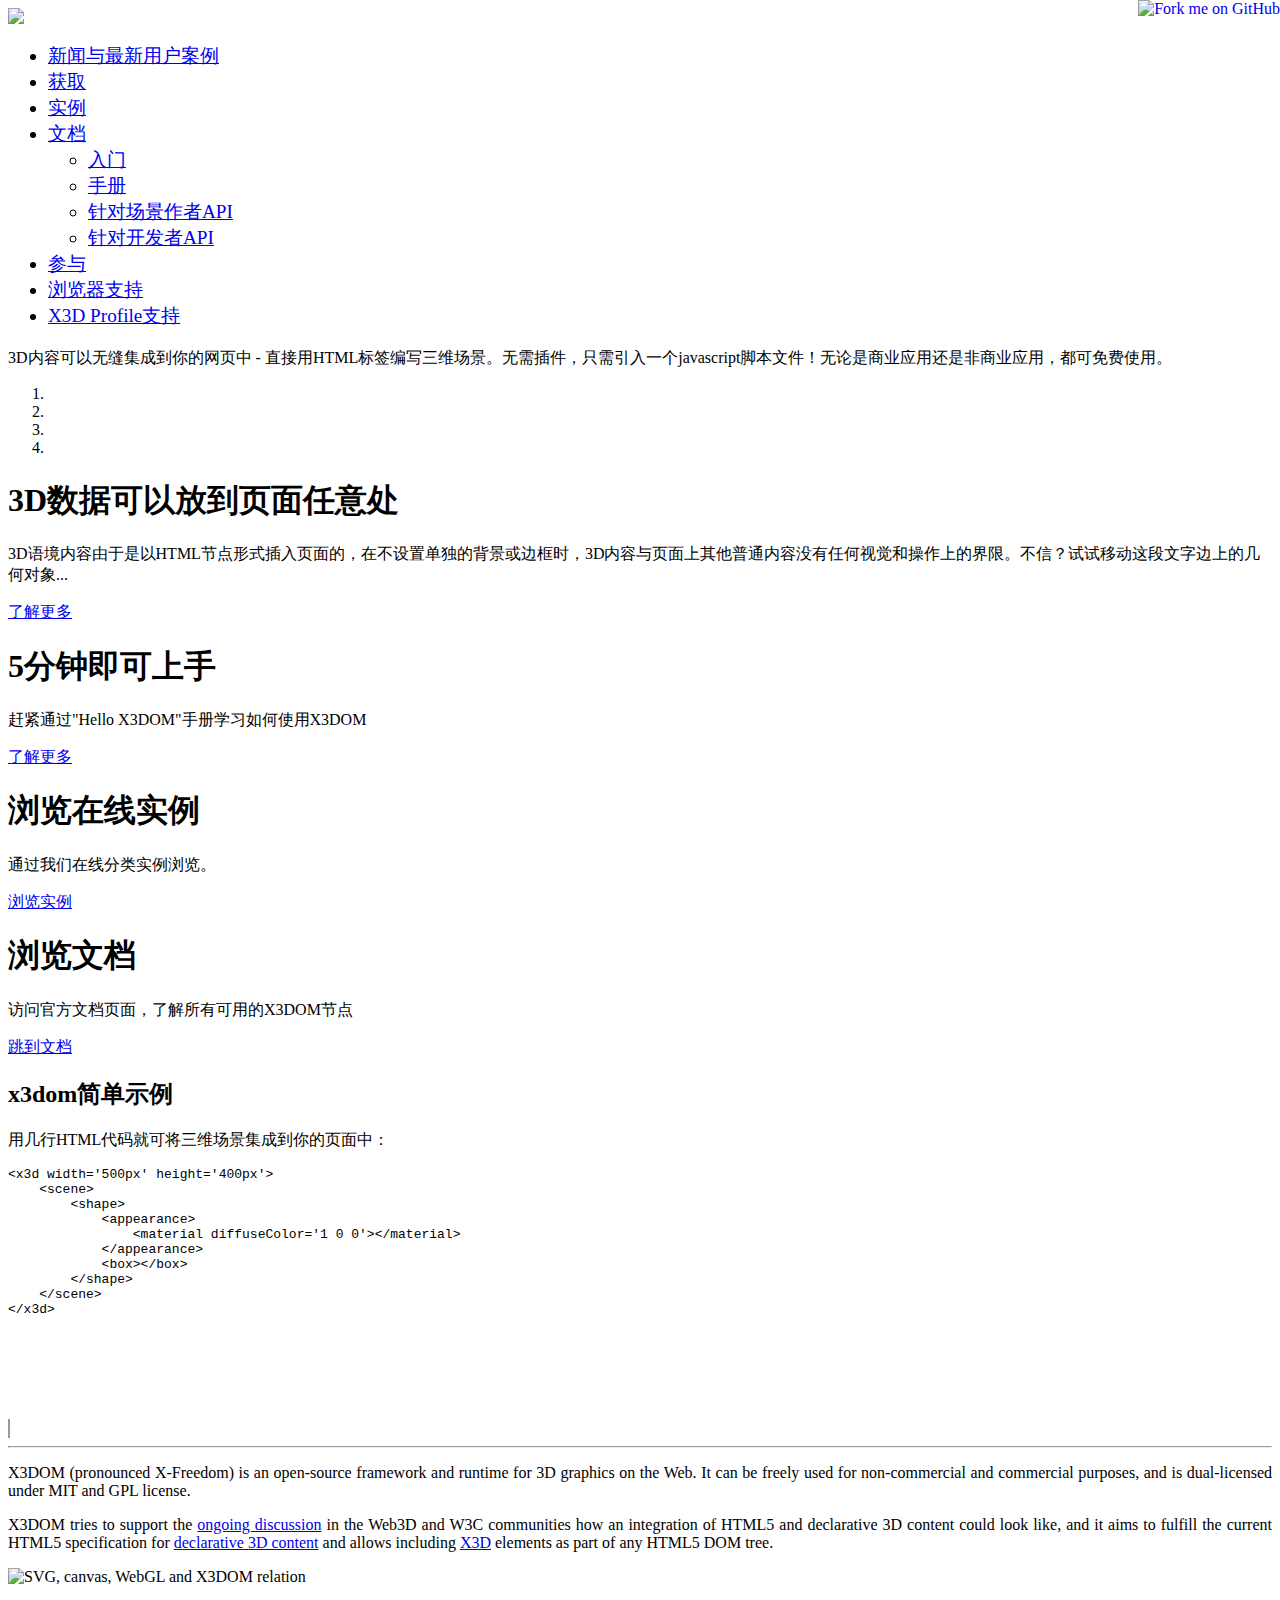
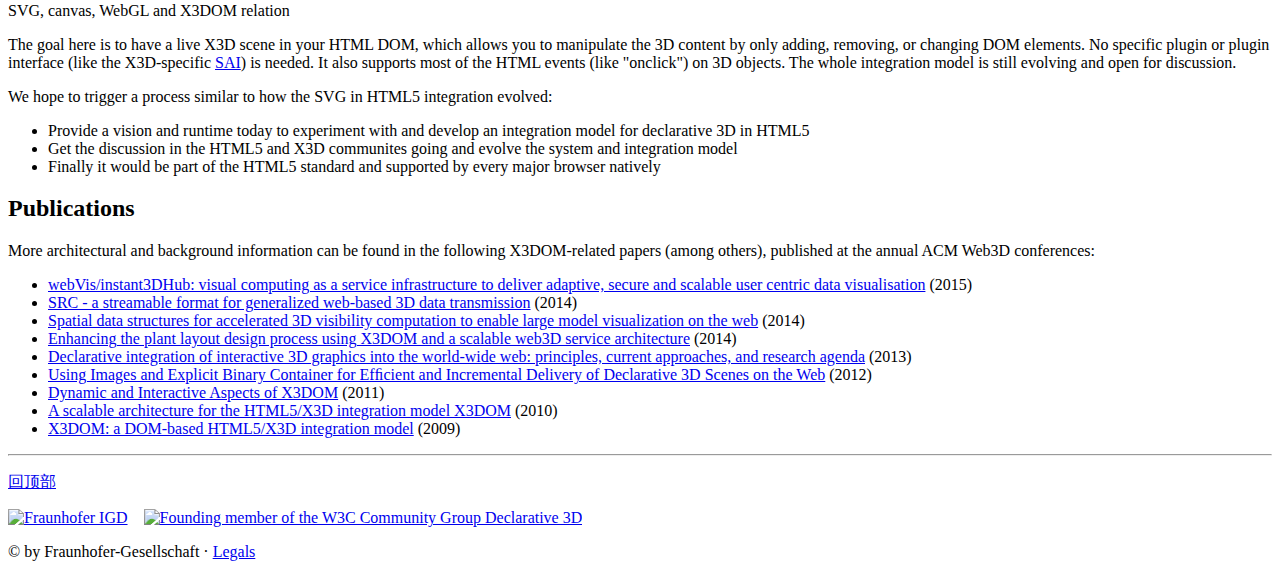
==== index.html @ 5a53193e "翻译首页中部" ====
<!DOCTYPE html>
<html lang="en">
<head>
    <meta charset="utf-8">
    <meta http-equiv="X-UA-Compatible" content="IE=edge">
    <meta name="viewport" content="width=device-width, initial-scale=1">
    <meta name="description" content="">
    <meta name="author" content="">

    <meta http-equiv="Content-Type" content="text/html; charset=UTF-8" />

    <title>首页 - HTML原生方式的实时互动3D方案 - x3dom.org.cn</title>

    <link rel="stylesheet" href="/stylesheets/style.css" type="text/css" media="screen" />
    <link rel="stylesheet" href="/stylesheets/bootstrapCosmo.css" type="text/css" media="screen" />
    <link rel="pingback" href="http://www.x3dom.org/xmlrpc.php" />

    
	<style type="text/css">
		#fancybox-close{right:-15px;top:-15px}
		div#fancybox-content{border-color:#FFFFFF}
		div#fancybox-title{background-color:#FFFFFF}
		div#fancybox-outer{background-color:#FFFFFF}
		div#fancybox-title-inside{color:#333333}
	</style>

	<link rel="alternate" type="application/rss+xml" title="x3dom.org.cn &raquo; About Comments Feed" href="http://www.x3dom.org/about/feed/" />
		<script type="text/javascript">
			window._wpemojiSettings = {"baseUrl":"http:\/\/s.w.org\/images\/core\/emoji\/72x72\/","ext":".png","source":{"concatemoji":"\/javascripts\/wp-emoji-release.min.js?ver=4.2.5"}};
			!function(a,b,c){function d(a){var c=b.createElement("canvas"),d=c.getContext&&c.getContext("2d");return d&&d.fillText?(d.textBaseline="top",d.font="600 32px Arial","flag"===a?(d.fillText(String.fromCharCode(55356,56812,55356,56807),0,0),c.toDataURL().length>3e3):(d.fillText(String.fromCharCode(55357,56835),0,0),0!==d.getImageData(16,16,1,1).data[0])):!1}function e(a){var c=b.createElement("script");c.src=a,c.type="text/javascript",b.getElementsByTagName("head")[0].appendChild(c)}var f,g;c.supports={simple:d("simple"),flag:d("flag")},c.DOMReady=!1,c.readyCallback=function(){c.DOMReady=!0},c.supports.simple&&c.supports.flag||(g=function(){c.readyCallback()},b.addEventListener?(b.addEventListener("DOMContentLoaded",g,!1),a.addEventListener("load",g,!1)):(a.attachEvent("onload",g),b.attachEvent("onreadystatechange",function(){"complete"===b.readyState&&c.readyCallback()})),f=c.source||{},f.concatemoji?e(f.concatemoji):f.wpemoji&&f.twemoji&&(e(f.twemoji),e(f.wpemoji)))}(window,document,window._wpemojiSettings);
		</script>
		<style type="text/css">
img.wp-smiley,
img.emoji {
	display: inline !important;
	border: none !important;
	box-shadow: none !important;
	height: 1em !important;
	width: 1em !important;
	margin: 0 .07em !important;
	vertical-align: -0.1em !important;
	background: none !important;
	padding: 0 !important;
}
</style>
<link rel='stylesheet' id='fancybox-css'  href='/javascripts/fancybox/fancybox.css?ver=4.2.5' type='text/css' media='all' />
<link rel='stylesheet' id='wp-syntax-css-css'  href='/stylesheets/wp-syntax.css?ver=1.0' type='text/css' media='all' />
<script type='text/javascript' src='/javascripts/jquery.js?ver=1.11.2'></script>
<script type='text/javascript' src='/javascripts/jquery-migrate.min.js?ver=1.2.1'></script>
<script type='text/javascript' src='/javascripts/fancybox/jquery.fancybox.js?ver=1.3.4'></script>
<link rel="EditURI" type="application/rsd+xml" title="RSD" href="http://www.x3dom.org/xmlrpc.php?rsd" />
<link rel="wlwmanifest" type="application/wlwmanifest+xml" href="http://www.x3dom.org/wp-includes/wlwmanifest.xml" /> 
<!-- Fancybox for WordPress -->
<script type="text/javascript">
jQuery(function(){

jQuery.fn.getTitle = function() { // Copy the title of every IMG tag and add it to its parent A so that fancybox can show titles
	var arr = jQuery("a.fancybox");
	jQuery.each(arr, function() {
		var title = jQuery(this).children("img").attr("title");
		jQuery(this).attr('title',title);
	})
}

// Supported file extensions
var thumbnails = jQuery("a:has(img)").not(".nolightbox").filter( function() { return /\.(jpe?g|png|gif|bmp)$/i.test(jQuery(this).attr('href')) });

thumbnails.addClass("fancybox").attr("rel","fancybox").getTitle();
jQuery("a.fancybox").fancybox({
	'cyclic': false,
	'autoScale': true,
	'padding': 10,
	'opacity': true,
	'speedIn': 500,
	'speedOut': 500,
	'changeSpeed': 300,
	'overlayShow': true,
	'overlayOpacity': "0.3",
	'overlayColor': "#666666",
	'titleShow': true,
	'titlePosition': 'inside',
	'enableEscapeButton': true,
	'showCloseButton': true,
	'showNavArrows': true,
	'hideOnOverlayClick': true,
	'hideOnContentClick': false,
	'width': 560,
	'height': 340,
	'transitionIn': "fade",
	'transitionOut': "fade",
	'centerOnScroll': true
});


})
</script>
<!-- END Fancybox for WordPress -->
<style type="text/css">.broken_link, a.broken_link {
	text-decoration: line-through;
}</style>
    <script type='text/javascript' src='/release/1.7/x3dom-full.js'></script>
    <link rel='stylesheet' type='text/css' href='/release/1.7/x3dom.css' />

</head>



<!-- NAVBAR
================================================== -->
<body>

<a href="https://github.com/x3dom/x3dom"><img style="position: absolute; top: 0; right: 0; border: 0;" src="images/fork_on_github.png" alt="Fork me on GitHub"></a>

<div class="container page-header">
    <div class="row">
        <a href="http://x3dom.org.cn/"><div class="col-md-3 col-xs-6 col-sm-4 col-xs-offset-1 col-sm-offset-0">
            <img src="images/x3dom_logo.png" style="width: 80%;">
        </div></a>

        
        <div class="col-md-9 col-sm-10 col-xs-12">
            <ul class="nav nav-pills" style="font-size: 1.2em;margin-top:15px;">
                <li ><a href="/news/">新闻与最新用户案例</a></li>

                <li ><a href="/nodes/">获取</a></li>

                <li ><a href="/examples/">实例</a></li>

                <!--<li ><a href="http://www.x3dom.org/category/showcase/">User's Showcases</a></li>-->
                <li class="dropdown">
                    <a class="dropdown-toggle" data-toggle="dropdown" href="http://doc.x3dom.org/index.html">
                        文档 <span class="caret"></span>
                    </a>
                    <ul class="dropdown-menu">
                        <li><a href="http://doc.x3dom.org/gettingStarted/index.html">入门</a></li>
                        <li><a href="http://doc.x3dom.org/tutorials/index.html">手册</a></li>
                        <li><a href="http://doc.x3dom.org/author/index.html">针对场景作者API</a></li>
                        <li><a href="http://doc.x3dom.org/developer/index.html">针对开发者API</a></li>
                    </ul>
                </li>
                <li ><a href="/story/3">参与</a></li>

                <li ><a href="/browser-support.html">浏览器支持</a></li>
                <li ><a href="/profile.html">X3D Profile支持</a></li>
            </ul>
        </div>

    </div>

</div>
<link rel="stylesheet" href="stylesheets/carousel.css" type="text/css" media="screen" />
<div class="container">

    <p class="lead">
        3D内容可以无缝集成到你的网页中 - 直接用HTML标签编写三维场景。无需插件，只需引入一个javascript脚本文件！无论是商业应用还是非商业应用，都可免费使用。
    </p>

    <!--<p class="text-right">
        <a href="#" class="btn btn-default">
            Learn how to get started!
        </a>
    </p>-->
</div>
    <div id="myCarousel" class="carousel slide" data-ride="carousel">
        <!-- Indicators -->
        <ol class="carousel-indicators">
            <li data-target="#myCarousel" data-slide-to="0" class="active"></li>
            <li data-target="#myCarousel" data-slide-to="1"></li>
            <li data-target="#myCarousel" data-slide-to="2"></li>
            <li data-target="#myCarousel" data-slide-to="3"></li>
        </ol>
        <div class="carousel-inner">
            <div class="item active">
                <div class="container">

                    <x3d height='350px' style="width:100%;border: none;">
                        <scene>
                            <Viewpoint position="-6.01862 3.33237 7.30177" orientation="-0.54233 -0.83298 -0.10961 0.76856" description="defaultX3DViewpointNode"></Viewpoint>
                            <shape>
                                <appearance>
                                    <material diffuseColor='1 0 0'></material>
                                </appearance>
                                <box></box>
                            </shape>
                            <transform translation='-3 0 0'>
                                <shape>
                                    <appearance>
                                        <material diffuseColor='1 0.8 0'></material>
                                    </appearance>
                                    <cone></cone>
                                </shape>
                            </transform>
                            <transform translation='3 0 0'>
                                <shape>
                                    <appearance>
                                        <material diffuseColor='0 0 1'></material>
                                    </appearance>
                                    <sphere></sphere>
                                </shape>
                            </transform>
                        </scene>
                    </x3d>
                    <div class="carousel-caption">
                        <h1>3D数据可以放到页面任意处</h1>
                        <p>3D语境内容由于是以HTML节点形式插入页面的，在不设置单独的背景或边框时，3D内容与页面上其他普通内容没有任何视觉和操作上的界限。不信？试试移动这段文字边上的几何对象...</p>
                        <p><a class="btn btn-lg btn-default" href="http://doc.x3dom.org/tutorials/basics/hello/index.html" role="button">了解更多</a></p>
                    </div>
                </div>
            </div>
            <div class="item">
                <!--<img data-src="holder.js/900x500/auto/#555:#5a5a5a/text:Third slide" alt="Third slide">-->
                <div class="container">
                    <x3d height='350px' style="width:100%;border: none;">
                        <scene>
                            <inline url="/examples/bunny/bunny.x3d"> </inline>
                        </scene>
                    </x3d>

                    <div class="carousel-caption">
                        <h1>5分钟即可上手</h1>
                        <p>赶紧通过"Hello X3DOM"手册学习如何使用X3DOM</p>
                        <p><a class="btn btn-lg btn-default" href="http://doc.x3dom.org/tutorials/basics/hello/index.html" role="button">了解更多</a></p>
                    </div>
                </div>
            </div>
            <div class="item">
                <!--<img data-src="holder.js/900x500/auto/#555:#5a5a5a/text:Third slide" alt="Third slide">-->
                <div class="container">
                    <x3d height='350px' style="width:100%;border: none;">
                        <scene>
                            <inline url="/examples/airplane/airplane.x3d"> </inline>
                        </scene>
                    </x3d>

                    <div class="carousel-caption">
                        <h1>浏览在线实例</h1>
                        <p>通过我们在线分类实例浏览。</p>
                        <p><a class="btn btn-lg btn-default" href="/examples/" role="button">浏览实例</a></p>
                    </div>
                </div>
            </div>
            <div class="item">
                <!--<img data-src="holder.js/900x500/auto/#555:#5a5a5a/text:Third slide" alt="Third slide">-->
                <div class="container">
                    <x3d height='350px' style="width:100%;border: none;">
                        <scene>
                            <inline url="/examples/x3dom_box/x3dom_box.x3d"> </inline>
                        </scene>
                    </x3d>

                    <div class="carousel-caption">
                        <h1>浏览文档</h1>
                        <p> 访问官方文档页面，了解所有可用的X3DOM节点</p>
                        <p><a class="btn btn-lg btn-default" href="http://doc.x3dom.org" role="button">跳到文档</a></p>
                    </div>
                </div>
            </div>
        </div>
        <a class="left carousel-control" href="#myCarousel" data-slide="prev"><span class="glyphicon glyphicon-chevron-left"></span></a>
        <a class="right carousel-control" href="#myCarousel" data-slide="next"><span class="glyphicon glyphicon-chevron-right"></span></a>
    </div><!-- /.carousel -->




<div class="container">
    <div class="row marketing">
        <h2>x3dom简单示例</h2>
        <p>用几行HTML代码就可将三维场景集成到你的页面中：</p>
<pre class="col-md-6" style="height:240px;">
&lt;x3d width='500px' height='400px'&gt;
    &lt;scene&gt;
        &lt;shape&gt;
            &lt;appearance&gt;
                &lt;material diffuseColor='1 0 0'&gt;&lt;/material&gt;
            &lt;/appearance&gt;
            &lt;box&gt;&lt;/box&gt;
        &lt;/shape&gt;
    &lt;/scene&gt;
&lt;/x3d&gt;
</pre>
        <div class="col-md-6">
            <x3d style="border:1px solid #999999;width:100%;height:240px;">
                <scene>
                    <Viewpoint position="-2.38102 1.93003 3.32581" orientation="-0.60610 -0.78384 -0.13504 0.81430"  description="defaultX3DViewpointNode"></Viewpoint>
                    <shape>
                        <appearance>
                            <material diffuseColor='1 0 0'></material>
                        </appearance>
                        <box></box>
                    </shape>
                </scene>
            </x3d>
        </div>
    </div>
    <hr>
    <div class="row">
                    
            <div class="col-md-6 col-xs-12">
                <p style="text-align: justify;">X3DOM (pronounced X-Freedom) is an open-source framework and runtime for 3D graphics on the Web. It can be freely used for non-commercial and commercial purposes, and is dual-licensed under MIT and GPL license.</p>
<p style="text-align: justify;">X3DOM tries to support the <a title="X3D and HTML5 wiki" href="http://www.web3d.org/x3d/wiki/index.php/X3D_and_HTML5" target="_blank">ongoing discussion</a> in the Web3D and W3C communities how an integration of HTML5 and declarative 3D content could look like, and it aims to fulfill the current HTML5 specification for <a title="declarative 3D content in HTML5" href="http://www.w3.org/community/declarative3d/" target="_blank">declarative 3D content</a> and allows including <a title="X3D Standard" href="http://www.web3d.org/" target="_blank">X3D</a> elements as part of any HTML5 DOM tree.</p>
<div id="attachment_1696" style="width: 410px" class="wp-caption aligncenter"><img class="size-medium wp-image-1696  " title="SVG, canvas, WebGL and X3DOM relation" src="http://www.x3dom.org/wp-content/uploads/2009/10/SVG-canvas-WebGL-and-X3DOM-relation-400x253.png" alt="SVG, canvas, WebGL and X3DOM relation" width="400" height="253" />
<p class="wp-caption-text">SVG, canvas, WebGL and X3DOM relation</p>
</div>
<p>The goal here is to have a live X3D scene in your HTML DOM, which allows you to manipulate the 3D content by only adding, removing, or changing DOM elements. No specific plugin or plugin interface (like the X3D-specific <a title="Scene access interface" href="http://web.archive.org/web/20100621142425/http://web3d.org/x3d/specifications/ISO-IEC-19775-2-X3D-SceneAccessInterface/Part02/SAI.html">SAI</a>) is needed. It also supports most of the HTML events (like "onclick") on 3D objects. The whole integration model is still evolving and open for discussion.</p>
<p style="text-align: justify;">We hope to trigger a process similar to how the SVG in HTML5 integration evolved:</p>
<ul>
<li>Provide a vision and runtime today to experiment with and develop an integration model for declarative 3D in HTML5</li>
<li>Get the discussion in the HTML5 and X3D communites going and evolve the system and integration model</li>
<li>Finally it would be part of the HTML5 standard and supported by every major browser natively</li>
</ul>
<p>            </div>
            <div class="col-md-6 col-xs-12">
                </p>
<h2>Publications</h2>
<p style="text-align: justify;">More architectural and background information can be found in the following X3DOM-related papers (among others), published at the annual ACM Web3D conferences:</p>
<ul>
<li><a href="http://dl.acm.org/citation.cfm?id=2775299&amp;CFID=673497952&amp;CFTOKEN=15909221" target="_blank">webVis/instant3DHub: visual computing as a service infrastructure to deliver adaptive, secure and scalable user centric data visualisation</a> (2015)</li>
<li><a href="http://dl.acm.org/citation.cfm?id=2628589" target="_blank">SRC - a streamable format for generalized web-based 3D data transmission</a> (2014)</li>
<li><a href="http://dl.acm.org/citation.cfm?id=2628600" target="_blank"> Spatial data structures for accelerated 3D visibility computation to enable large model visualization on the web</a> (2014)</li>
<li><a href="http://dl.acm.org/citation.cfm?id=2628592" target="_blank"> Enhancing the plant layout design process using X3DOM and a scalable web3D service architecture</a> (2014)</li>
<li><a href="http://dl.acm.org/citation.cfm?id=2466547" target="_blank">Declarative integration of interactive 3D graphics into the world-wide web: principles, current approaches, and research agenda</a> (2013)</li>
<li><a href="http://dl.acm.org/citation.cfm?id=2338714.2338717&amp;coll=DL&amp;dl=ACM&amp;CFID=137607534&amp;CFTOKEN=82170669" target="_blank">Using Images and Explicit Binary Container for Efﬁcient and Incremental Delivery of Declarative 3D Scenes on the Web</a> (2012)</li>
<li><a href="http://dl.acm.org/citation.cfm?id=2010440" target="_blank">Dynamic and Interactive Aspects of X3DOM</a> (2011)</li>
<li><a href="http://portal.acm.org/citation.cfm?id=1836049.1836077&amp;coll=DL&amp;dl=GUIDE&amp;CFID=112886399&amp;CFTOKEN=73403994&amp;preflayout=flat" target="_blank">A scalable architecture for the HTML5/X3D integration model X3DOM</a> (2010)</li>
<li><a href="http://portal.acm.org/citation.cfm?id=1559764.1559784&amp;coll=DL&amp;dl=GUIDE&amp;CFID=112886399&amp;CFTOKEN=73403994&amp;preflayout=flat" target="_blank">X3DOM: a DOM-based HTML5/X3D integration model</a> (2009)</li>
</ul>
            </div>
            </div>

    <hr>
</div>

<!-- FOOTER -->
<!--<hr>-->
<div class="container">
<footer>
    <p class="pull-right"><a href="#">回顶部</a></p>
    <p>
        <a href="/images/logo_IGD.png"><img class="" src="/images/logo_IGD.png" alt="Fraunhofer IGD"></a>
        &nbsp;&nbsp;
        <a href="http://www.w3.org/community/declarative3d/"><img class="" src="/images/w3c_banner.jpg" alt="Founding member of the W3C Community Group Declarative 3D"></a>
    </p>

    <p>&copy; by Fraunhofer-Gesellschaft &middot; <a href="?page_id=3524">Legals</a></p>
</footer>
</div>

<!-- Bootstrap core JavaScript
================================================== -->
<!-- Placed at the end of the document so the pages load faster -->
<!-- Uncomment the following line if your wordpress installation does not load jquery automatically -->
<!--<script src="https://ajax.googleapis.com/ajax/libs/jquery/1.11.0/jquery.min.js"></script>-->
<script src="http://maxcdn.bootstrapcdn.com/bootstrap/3.2.0/js/bootstrap.min.js"></script>
</body>
</html>
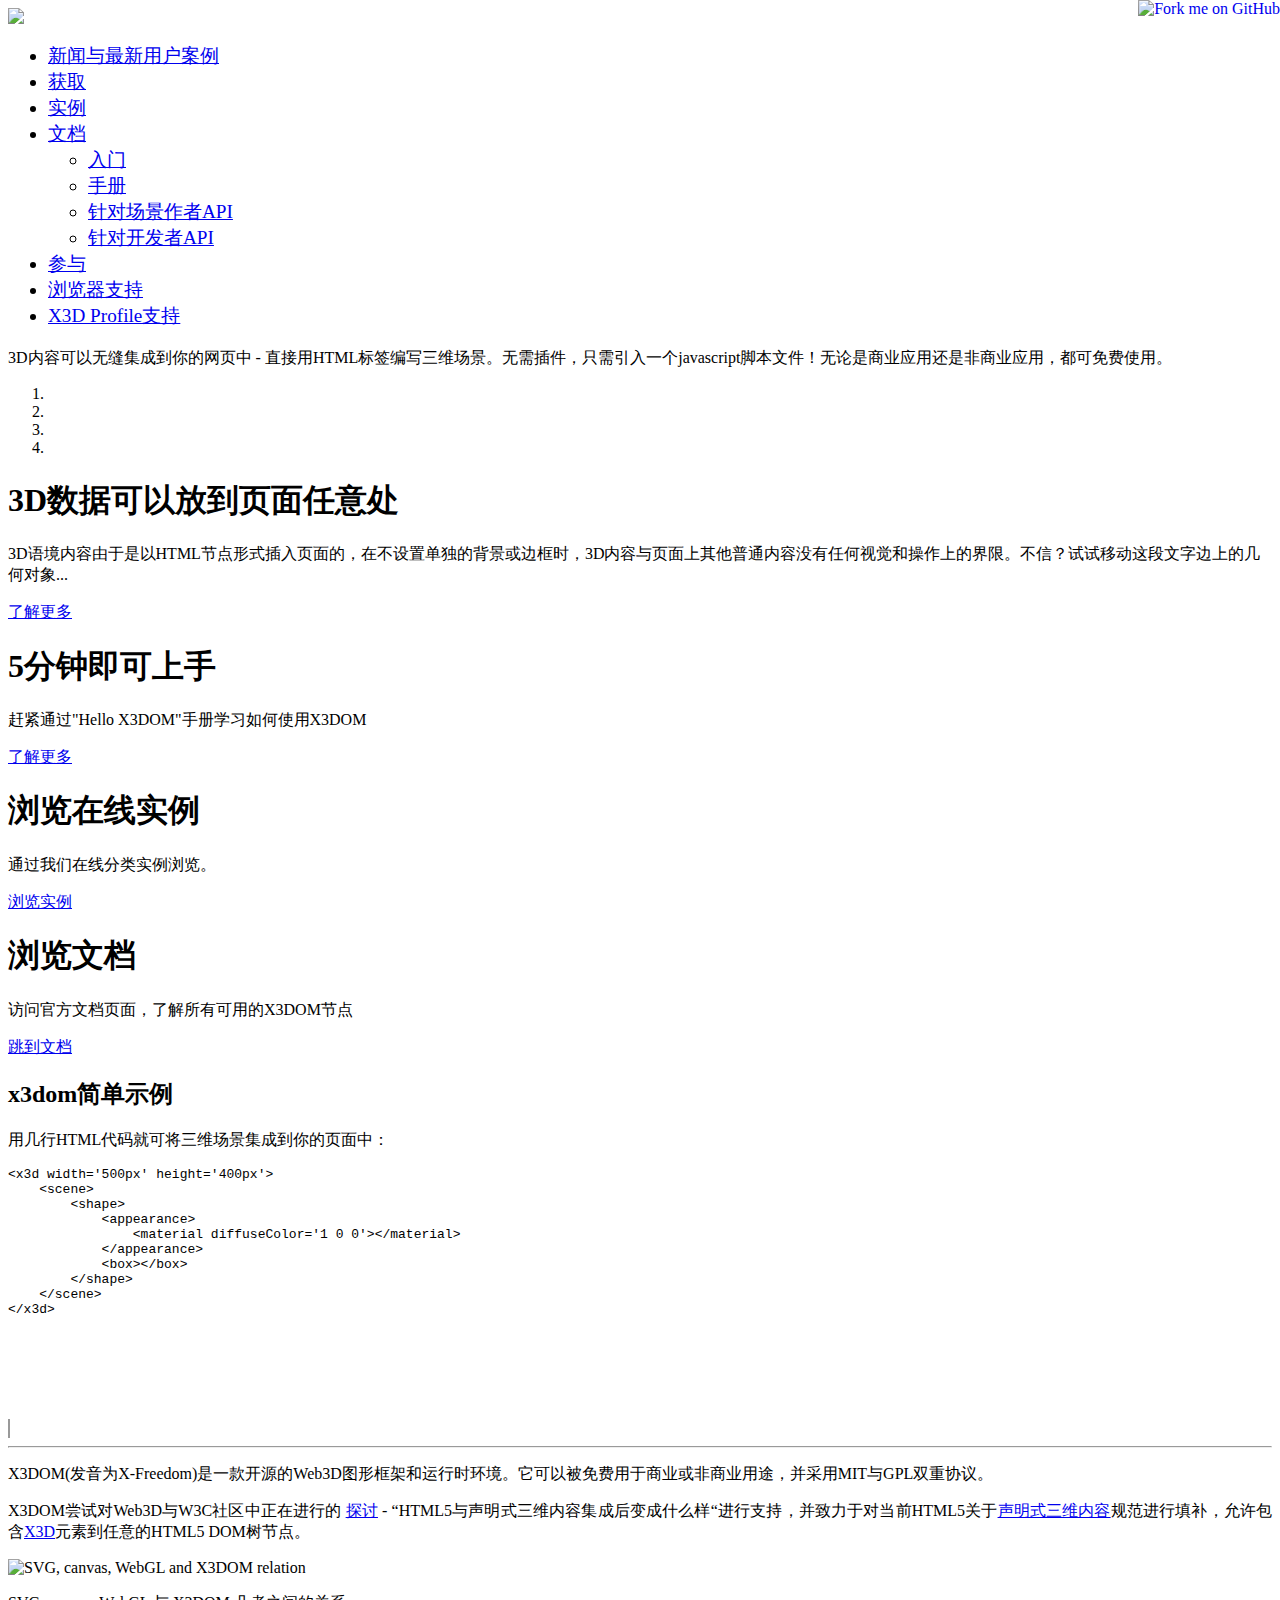
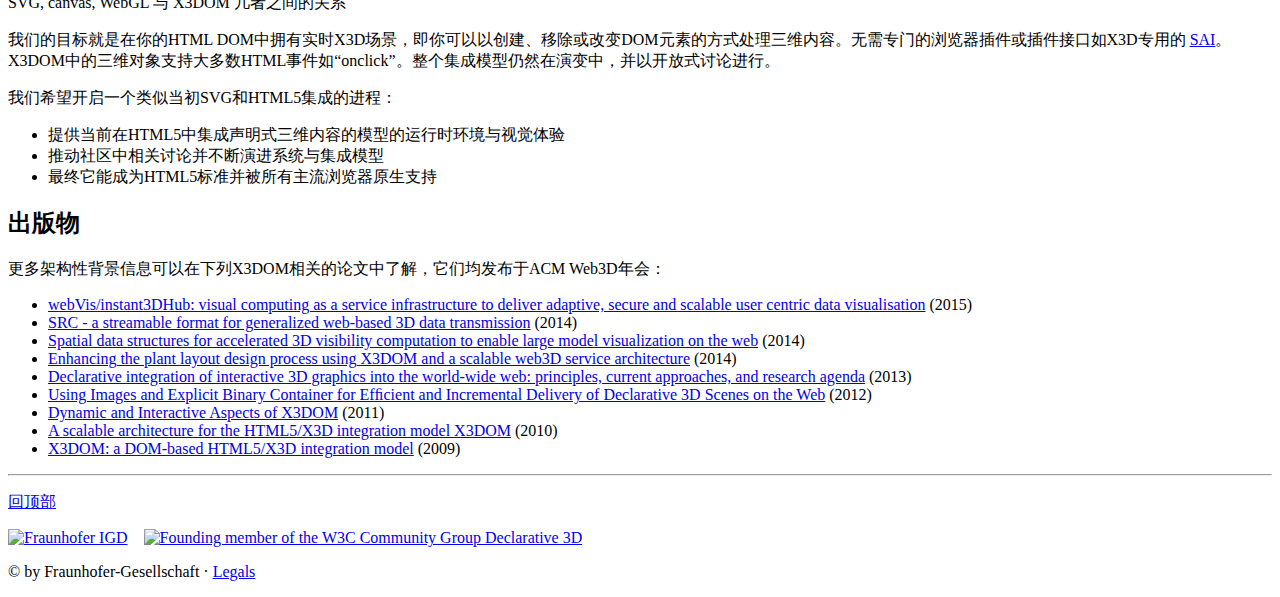
==== commit 9ccd9d72: "翻译首页中部" ====
--- a/index.html
+++ b/index.html
@@ -298,23 +298,23 @@
     <div class="row">
                     
             <div class="col-md-6 col-xs-12">
-                <p style="text-align: justify;">X3DOM (pronounced X-Freedom) is an open-source framework and runtime for 3D graphics on the Web. It can be freely used for non-commercial and commercial purposes, and is dual-licensed under MIT and GPL license.</p>
-<p style="text-align: justify;">X3DOM tries to support the <a title="X3D and HTML5 wiki" href="http://www.web3d.org/x3d/wiki/index.php/X3D_and_HTML5" target="_blank">ongoing discussion</a> in the Web3D and W3C communities how an integration of HTML5 and declarative 3D content could look like, and it aims to fulfill the current HTML5 specification for <a title="declarative 3D content in HTML5" href="http://www.w3.org/community/declarative3d/" target="_blank">declarative 3D content</a> and allows including <a title="X3D Standard" href="http://www.web3d.org/" target="_blank">X3D</a> elements as part of any HTML5 DOM tree.</p>
+                <p style="text-align: justify;">X3DOM(发音为X-Freedom)是一款开源的Web3D图形框架和运行时环境。它可以被免费用于商业或非商业用途，并采用MIT与GPL双重协议。</p>
+<p style="text-align: justify;">X3DOM尝试对Web3D与W3C社区中正在进行的 <a title="X3D 与 HTML5 wiki" href="http://www.web3d.org/x3d/wiki/index.php/X3D_and_HTML5" target="_blank">探讨</a> - “HTML5与声明式三维内容集成后变成什么样“进行支持，并致力于对当前HTML5关于<a title="HTML5中声明式三维内容" href="http://www.w3.org/community/declarative3d/" target="_blank">声明式三维内容</a>规范进行填补，允许包含<a title="X3D 标准" href="http://www.web3d.org/" target="_blank">X3D</a>元素到任意的HTML5 DOM树节点。</p>
 <div id="attachment_1696" style="width: 410px" class="wp-caption aligncenter"><img class="size-medium wp-image-1696  " title="SVG, canvas, WebGL and X3DOM relation" src="http://www.x3dom.org/wp-content/uploads/2009/10/SVG-canvas-WebGL-and-X3DOM-relation-400x253.png" alt="SVG, canvas, WebGL and X3DOM relation" width="400" height="253" />
-<p class="wp-caption-text">SVG, canvas, WebGL and X3DOM relation</p>
-</div>
-<p>The goal here is to have a live X3D scene in your HTML DOM, which allows you to manipulate the 3D content by only adding, removing, or changing DOM elements. No specific plugin or plugin interface (like the X3D-specific <a title="Scene access interface" href="http://web.archive.org/web/20100621142425/http://web3d.org/x3d/specifications/ISO-IEC-19775-2-X3D-SceneAccessInterface/Part02/SAI.html">SAI</a>) is needed. It also supports most of the HTML events (like "onclick") on 3D objects. The whole integration model is still evolving and open for discussion.</p>
-<p style="text-align: justify;">We hope to trigger a process similar to how the SVG in HTML5 integration evolved:</p>
+<p class="wp-caption-text">SVG, canvas, WebGL 与 X3DOM 几者之间的关系</p>
+</div>
+<p>我们的目标就是在你的HTML DOM中拥有实时X3D场景，即你可以以创建、移除或改变DOM元素的方式处理三维内容。无需专门的浏览器插件或插件接口如X3D专用的 <a title="Scene access interface" href="http://web.archive.org/web/20100621142425/http://web3d.org/x3d/specifications/ISO-IEC-19775-2-X3D-SceneAccessInterface/Part02/SAI.html">SAI</a>。 X3DOM中的三维对象支持大多数HTML事件如“onclick”。整个集成模型仍然在演变中，并以开放式讨论进行。</p>
+<p style="text-align: justify;">我们希望开启一个类似当初SVG和HTML5集成的进程：</p>
 <ul>
-<li>Provide a vision and runtime today to experiment with and develop an integration model for declarative 3D in HTML5</li>
-<li>Get the discussion in the HTML5 and X3D communites going and evolve the system and integration model</li>
-<li>Finally it would be part of the HTML5 standard and supported by every major browser natively</li>
+<li>提供当前在HTML5中集成声明式三维内容的模型的运行时环境与视觉体验</li>
+<li>推动社区中相关讨论并不断演进系统与集成模型</li>
+<li>最终它能成为HTML5标准并被所有主流浏览器原生支持</li>
 </ul>
 <p>            </div>
             <div class="col-md-6 col-xs-12">
                 </p>
-<h2>Publications</h2>
-<p style="text-align: justify;">More architectural and background information can be found in the following X3DOM-related papers (among others), published at the annual ACM Web3D conferences:</p>
+<h2>出版物</h2>
+<p style="text-align: justify;">更多架构性背景信息可以在下列X3DOM相关的论文中了解，它们均发布于ACM Web3D年会：</p>
 <ul>
 <li><a href="http://dl.acm.org/citation.cfm?id=2775299&amp;CFID=673497952&amp;CFTOKEN=15909221" target="_blank">webVis/instant3DHub: visual computing as a service infrastructure to deliver adaptive, secure and scalable user centric data visualisation</a> (2015)</li>
 <li><a href="http://dl.acm.org/citation.cfm?id=2628589" target="_blank">SRC - a streamable format for generalized web-based 3D data transmission</a> (2014)</li>
